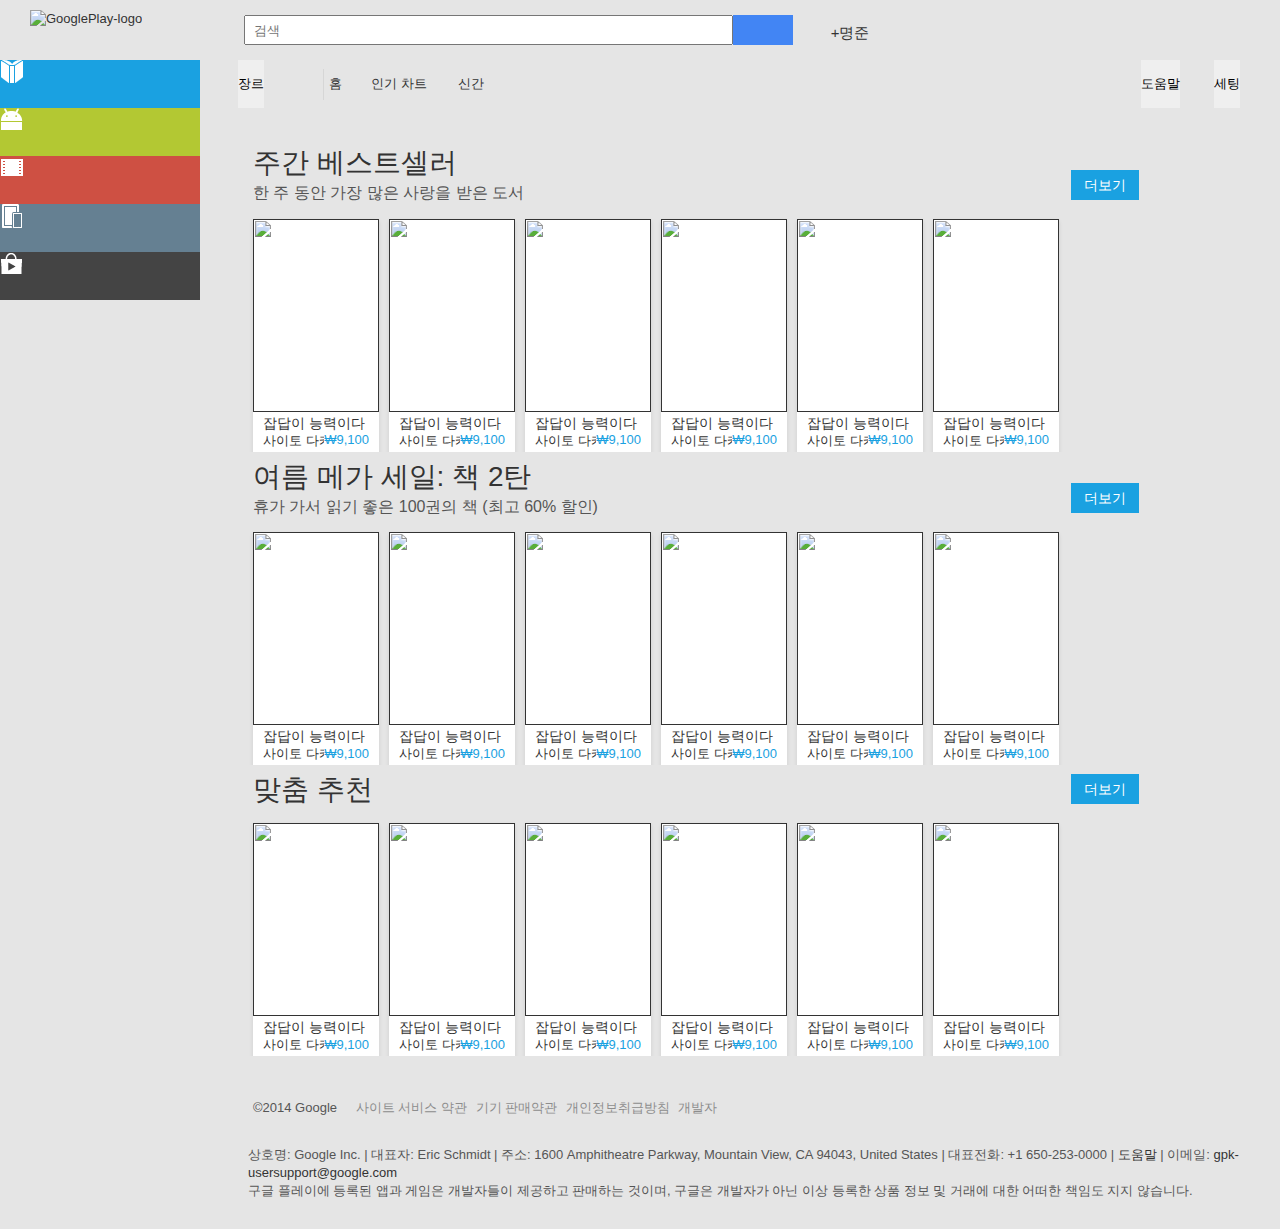
==== index.html @ 92512739 "week3,4" ====
<!DOCTYPE html>
<html lang="ko">
<head>
  <meta charset="utf-8">
  <title>내 Google Play 페이지</title>
  <link rel="stylesheet" type="text/css" href="./css/reset.css" />  
  <link rel="stylesheet" type="text/css" href="./css/header.css" />
  <link rel="stylesheet" type="text/css" href="./css/main.css"/>
  <link rel="stylesheet" type="text/css" href="./css/footer.css" /> 
</head>

<body>
  <header>
    <div class="logo-div">
      <img src="https://www.gstatic.com/android/market_images/web/play_logo.png" alt="GooglePlay-logo">
    </div>   

    <div class="search-div">
      <div class="search-input">
        <form action="temp.asp">
          <input class="search-bar-input" type="text" name="search-bar-input" placeholder="검색">
        </form>
      </div>
      <div class="search-button">
        <button value="Submit">
          <span id="search-icon"></span>
        </button>
      </div>
    </div>


    <div class="account-div">
      <div class="to-googlePlus">
        <a href="https://www.google.com">+명준</a>
      </div>

      <div class="tap-menu">
        <div class="tab-menu-app"></div>
        <div class="tab-menu-notice"></div>
        <div class="tab-menu-stream"></div>
        <div class="tab-menu-me"></div>
      </div>
    </div>
  </header>

  <main>
    <nav>
      <span class="showAllNav">
        <span class="showAllArrow"></span>
      </span>
      <ul id="nav-list">
        <li class="nav-list-books">
          <a href="https://play.google.com">
            <span class="icon-container">
              <span class="icon"></span>
            </span>
          </a>
          <ul></ul>
        </li>
        <li class="nav-list-apps">
          <a href="https://play.google.com">
            <span class="icon-container">
              <span class="icon"></span>
            </span>
          </a>
          <ul></ul>
        </li>
        <li class="nav-list-movies">
          <a href="https://play.google.com">
            <span class="icon-container">
              <span class="icon"></span>
            </span>
          </a>
          <ul></ul>
        </li>
        <li class="nav-list-devices">
          <a href="https://play.google.com">
            <span class="icon-container">
              <span class="icon"></span>
            </span>
          </a>
          <ul></ul>
        </li>
        <li class="nav-list-store">
          <a href="https://play.google.com">
            <span class="icon-container">
              <span class="icon"></span>
            </span>
          </a>
          <ul></ul>
        </li>
      </ul>
    </nav>

    <div class="action-bar">
      <div class="sort-button">
        <button>장르</button>
      </div>
      <div class="spacer">
        <div class="space-liner"></div>
      </div>
      <div class="home">          
        <a href="https://play.google.com">홈</a>
      </div>
      <div class="favor-chart">       
        <a href="https://play.google.com">인기 차트</a>
      </div>
      <div class="new-book">
        <a href="https://play.google.com">신간</a>
      </div>

      <div class="helps">
        <button>도움말</button>
      </div>
      <div class="settings">
        <button>세팅</button>
      </div>
    </div>    

    <section>
      <ul id="categories">
        <li>
          <div class="category-head">
            <a href="" class="title-link">주간 베스트셀러</a>
            <a href="" class="show-more-button">더보기</a>
            <a href="" class="subtitle">한 주 동안 가장 많은 사랑을 받은 도서</a>
          </div>

          <div class="book-shelf">
            <div class="book-wrap">
              <a href="" class="cover-link">      
              <figure class="book-cover">
                <img src="http://cfile5.uf.tistory.com/image/233A8642530D3F69266186"></img>
              </figure>
              </a>
              <div class="book-desc">
                <a href="" class="title">잡답이 능력이다</a>
                <div class="sub">
                 <a href="" class="sub-title">사이토 다카시</a>
                 <button class="price-and-buy">₩9,100</button>
                </div>
              </div>
            </div>

            <div class="book-wrap">
              <a href="" class="cover-link">      
              <figure class="book-cover">
                <img src="http://cfile5.uf.tistory.com/image/233A8642530D3F69266186"></img>
              </figure>
              </a>
              <div class="book-desc">
                <a href="" class="title">잡답이 능력이다</a>
                <div class="sub">
                 <a href="" class="sub-title">사이토 다카시</a>
                 <button class="price-and-buy">₩9,100</button>
                </div>
              </div>
            </div>

            <div class="book-wrap">
              <a href="" class="cover-link">      
              <figure class="book-cover">
                <img src="http://cfile5.uf.tistory.com/image/233A8642530D3F69266186"></img>
              </figure>
              </a>
              <div class="book-desc">
                <a href="" class="title">잡답이 능력이다</a>
                <div class="sub">
                 <a href="" class="sub-title">사이토 다카시</a>
                 <button class="price-and-buy">₩9,100</button>
                </div>
              </div>
            </div>

            <div class="book-wrap">
              <a href="" class="cover-link">      
              <figure class="book-cover">
                <img src="http://cfile5.uf.tistory.com/image/233A8642530D3F69266186"></img>
              </figure>
              </a>
              <div class="book-desc">
                <a href="" class="title">잡답이 능력이다</a>
                <div class="sub">
                 <a href="" class="sub-title">사이토 다카시</a>
                 <button class="price-and-buy">₩9,100</button>
                </div>
              </div>
            </div>

            <div class="book-wrap">
              <a href="" class="cover-link">      
              <figure class="book-cover">
                <img src="http://cfile5.uf.tistory.com/image/233A8642530D3F69266186"></img>
              </figure>
              </a>
              <div class="book-desc">
                <a href="" class="title">잡답이 능력이다</a>
                <div class="sub">
                 <a href="" class="sub-title">사이토 다카시</a>
                 <button class="price-and-buy">₩9,100</button>
                </div>
              </div>
            </div>

            <div class="book-wrap">
              <a href="" class="cover-link">      
              <figure class="book-cover">
                <img src="http://cfile5.uf.tistory.com/image/233A8642530D3F69266186"></img>
              </figure>
              </a>
              <div class="book-desc">
                <a href="" class="title">잡답이 능력이다</a>
                <div class="sub">
                 <a href="" class="sub-title">사이토 다카시</a>
                 <button class="price-and-buy">₩9,100</button>
                </div>
              </div>
            </div>
          </div>
        </li>

        <li>
          <div class="category-head">
            <a href="" class="title-link">여름 메가 세일: 책 2탄</a>
            <a href="" class="show-more-button">더보기</a>
            <a href="" class="subtitle">휴가 가서 읽기 좋은 100권의 책 (최고 60% 할인)</a>
          </div>

          <div class="book-shelf">
            <div class="book-wrap">
              <a href="" class="cover-link">      
              <figure class="book-cover">
                <img src="http://cfile5.uf.tistory.com/image/233A8642530D3F69266186"></img>
              </figure>
              </a>
              <div class="book-desc">
                <a href="" class="title">잡답이 능력이다</a>
                <div class="sub">
                 <a href="" class="sub-title">사이토 다카시</a>
                 <button class="price-and-buy">₩9,100</button>
                </div>
              </div>
            </div>

            <div class="book-wrap">
              <a href="" class="cover-link">      
              <figure class="book-cover">
                <img src="http://cfile5.uf.tistory.com/image/233A8642530D3F69266186"></img>
              </figure>
              </a>
              <div class="book-desc">
                <a href="" class="title">잡답이 능력이다</a>
                <div class="sub">
                 <a href="" class="sub-title">사이토 다카시</a>
                 <button class="price-and-buy">₩9,100</button>
                </div>
              </div>
            </div>

            <div class="book-wrap">
              <a href="" class="cover-link">      
              <figure class="book-cover">
                <img src="http://cfile5.uf.tistory.com/image/233A8642530D3F69266186"></img>
              </figure>
              </a>
              <div class="book-desc">
                <a href="" class="title">잡답이 능력이다</a>
                <div class="sub">
                 <a href="" class="sub-title">사이토 다카시</a>
                 <button class="price-and-buy">₩9,100</button>
                </div>
              </div>
            </div>

            <div class="book-wrap">
              <a href="" class="cover-link">      
              <figure class="book-cover">
                <img src="http://cfile5.uf.tistory.com/image/233A8642530D3F69266186"></img>
              </figure>
              </a>
              <div class="book-desc">
                <a href="" class="title">잡답이 능력이다</a>
                <div class="sub">
                 <a href="" class="sub-title">사이토 다카시</a>
                 <button class="price-and-buy">₩9,100</button>
                </div>
              </div>
            </div>

            <div class="book-wrap">
              <a href="" class="cover-link">      
              <figure class="book-cover">
                <img src="http://cfile5.uf.tistory.com/image/233A8642530D3F69266186"></img>
              </figure>
              </a>
              <div class="book-desc">
                <a href="" class="title">잡답이 능력이다</a>
                <div class="sub">
                 <a href="" class="sub-title">사이토 다카시</a>
                 <button class="price-and-buy">₩9,100</button>
                </div>
              </div>
            </div>

            <div class="book-wrap">
              <a href="" class="cover-link">      
              <figure class="book-cover">
                <img src="http://cfile5.uf.tistory.com/image/233A8642530D3F69266186"></img>
              </figure>
              </a>
              <div class="book-desc">
                <a href="" class="title">잡답이 능력이다</a>
                <div class="sub">
                 <a href="" class="sub-title">사이토 다카시</a>
                 <button class="price-and-buy">₩9,100</button>
                </div>
              </div>
            </div>
          </div>
        </li>

        <li>
          <div class="category-head">
            <a href="" class="title-link">맞춤 추천</a>
            <a href="" class="show-more-button">더보기</a>
            <a href="" class="subtitle"></a>
          </div>

          <div class="book-shelf">
            <div class="book-wrap">
              <a href="" class="cover-link">      
              <figure class="book-cover">
                <img src="http://cfile5.uf.tistory.com/image/233A8642530D3F69266186"></img>
              </figure>
              </a>
              <div class="book-desc">
                <a href="" class="title">잡답이 능력이다</a>
                <div class="sub">
                 <a href="" class="sub-title">사이토 다카시</a>
                 <button class="price-and-buy">₩9,100</button>
                </div>
              </div>
            </div>

            <div class="book-wrap">
              <a href="" class="cover-link">      
              <figure class="book-cover">
                <img src="http://cfile5.uf.tistory.com/image/233A8642530D3F69266186"></img>
              </figure>
              </a>
              <div class="book-desc">
                <a href="" class="title">잡답이 능력이다</a>
                <div class="sub">
                 <a href="" class="sub-title">사이토 다카시</a>
                 <button class="price-and-buy">₩9,100</button>
                </div>
              </div>
            </div>

            <div class="book-wrap">
              <a href="" class="cover-link">      
              <figure class="book-cover">
                <img src="http://cfile5.uf.tistory.com/image/233A8642530D3F69266186"></img>
              </figure>
              </a>
              <div class="book-desc">
                <a href="" class="title">잡답이 능력이다</a>
                <div class="sub">
                 <a href="" class="sub-title">사이토 다카시</a>
                 <button class="price-and-buy">₩9,100</button>
                </div>
              </div>
            </div>

            <div class="book-wrap">
              <a href="" class="cover-link">      
              <figure class="book-cover">
                <img src="http://cfile5.uf.tistory.com/image/233A8642530D3F69266186"></img>
              </figure>
              </a>
              <div class="book-desc">
                <a href="" class="title">잡답이 능력이다</a>
                <div class="sub">
                 <a href="" class="sub-title">사이토 다카시</a>
                 <button class="price-and-buy">₩9,100</button>
                </div>
              </div>
            </div>

            <div class="book-wrap">
              <a href="" class="cover-link">      
              <figure class="book-cover">
                <img src="http://cfile5.uf.tistory.com/image/233A8642530D3F69266186"></img>
              </figure>
              </a>
              <div class="book-desc">
                <a href="" class="title">잡답이 능력이다</a>
                <div class="sub">
                 <a href="" class="sub-title">사이토 다카시</a>
                 <button class="price-and-buy">₩9,100</button>
                </div>
              </div>
            </div>

            <div class="book-wrap">
              <a href="" class="cover-link">      
              <figure class="book-cover">
                <img src="http://cfile5.uf.tistory.com/image/233A8642530D3F69266186"></img>
              </figure>
              </a>
              <div class="book-desc">
                <a href="" class="title">잡답이 능력이다</a>
                <div class="sub">
                 <a href="" class="sub-title">사이토 다카시</a>
                 <button class="price-and-buy">₩9,100</button>
                </div>
              </div>
            </div>
          </div>
        </li>
      </ul>
    </section>
  </main>

  <div class="float-clear"></div>

  <footer>
    <div class="footer-links-container">
      <span class="copyright">©2014 Google</span>
      <a href="https://play.google.com/intl/ko_kr/about/play-terms.html" class="footer-link">사이트 서비스 약관</a>
      <a href="https://play.google.com/intl/ko_kr/about/device-terms.html" class="footer-link">기기 판매약관</a>
      <a href="https://support.google.com/googleplay/answer/1196018?hl=ko&authuser=0" class="footer-link">개인정보취급방침</a>
      <a href="http://developer.android.com/index.html" class="footer-link">개발자</a>
    </div>

    <div class="sub-footer"> 
      상호명: Google Inc. | 대표자: Eric Schmidt | 주소: 1600 Amphitheatre Parkway, Mountain View, CA 94043, United States | 대표전화: +1 650-253-0000 |
      <a href="" class="id-no-nav"> 도움말</a>
      | 이메일: 
      <a href="mailto:gpk-usersupport@google.com" class="mailto">gpk-usersupport@google.com</a>
    </div>

    <div class="sub-footer">
      구글 플레이에 등록된 앱과 게임은 개발자들이 제공하고 판매하는 것이며, 구글은 개발자가 아닌 이상 등록한 상품 정보 및 거래에 대한 어떠한 책임도 지지 않습니다.
    </div>
  </footer>
</body>
</html>
---- css/header.css ----
body {
  background-color: #e5e5e5;
  color: #333;
  font-family: "Roboto", Arial, sans-Serief;
  font-size: 13px;
  line-height: 1.4;
  height: 100%;
  width: 100%; }

a {
  color: #333;
  text-decoration: none; }
  a:visited {
    color: #333; }

header {
  bottom: 0;
  display: -webkit-flex;
  display: flex;
  height: 60px;
  left: 0;
  min-width: 750px;
  position: relative;
  right: 0;
  width: 100%; }

.logo-div {
  display: inline-block;
  flex: initial;
  webkit-flex: initial;
  max-width: 244px;
  min-width: 244px;
  position: relative; }
  .logo-div img {
    height: 39px;
    padding: 10px 30px 10px 30px;
    width: 183px; }

.search-div {
  display: -webkit-flex;
  display: flex;
  flex: 6;
  webkit-flex: 6;
  height: 60px;
  min-width: 200px;
  position: relative;
  width: 650px; }
  .search-div .search-input {
    flex: initial;
    webkit-flex: initial;
    width: 100%; }
    .search-div .search-input form input {
      box-sizing: border-box;
      display: inline-block;
      height: 30px;
      margin: 15px 0 15px 0;
      padding: 0 8px 0 8px;
      width: 100%; }
  .search-div .search-button {
    box-sizing: border-box;
    flex: none;
    webkit-flex: none;
    height: 30px;
    margin: 15px 0 15px 0;
    width: 60px; }
    .search-div .search-button button {
      background: #4285f4;
      box-sizing: border-box;
      width: 60px; }
      .search-div .search-button button span {
        background-image: url("//ssl.gstatic.com/gb/images/v1_2e543709.png");
        background-position: -69px -349px;
        background-size: 112px 1828px;
        display: block;
        height: 30px;
        margin: 0 auto;
        width: 30px; }

.account-div {
  align-items: center;
  display: flex;
  flex: 5;
  webkit-flex: 5;
  height: 60px;
  min-width: 270px;
  padding-left: 30px;
  position: relative;
  width: 371px; }
  .account-div .to-googlePlus {
    font-size: 15px;
    height: 24px;
    padding-right: 15px;
    position: relative;
    vertical-align: middle;
    width: 60px; }
    .account-div .to-googlePlus a {
      left: 8px;
      position: absolute;
      top: 4px; }
  .account-div .tab-menu {
    height: 30px;
    min-width: 195px;
    padding-right: 30px;
    position: relative;
    vertical-align: middle;
    overflow: hidden; }
---- css/main.css ----
main {
  position: relative; }
  main nav {
    background-color: rgba(245, 245, 245, 0.95);
    float: left;
    height: 240px;
    position: absolute;
    width: 200px; }
    main nav span {
      display: inline-block;
      float: left;
      height: 240px;
      width: 24px; }
      main nav span .showAllArrow {
        background-image: url([data-uri]);
        display: block;
        height: 24px;
        position: absolute;
        top: 132px;
        width: 24px; }
    main nav ul {
      display: block; }
      main nav ul .nav-list-books {
        background-color: #1aa1e1;
        background-image: url([data-uri]);
        top: 0px; }
      main nav ul .nav-list-apps {
        background-color: #b3c833;
        background-image: url([data-uri]);
        top: 48px; }
      main nav ul .nav-list-movies {
        background-color: #ce5043;
        background-image: url([data-uri]);
        top: 96px; }
      main nav ul .nav-list-devices {
        background-color: #658092;
        background-image: url([data-uri]);
        top: 144px; }
      main nav ul .nav-list-store {
        background-color: #444;
        background-image: url([data-uri]);
        top: 192px; }
      main nav ul li {
        background-repeat: no-repeat;
        display: inline-block;
        height: 48px;
        left: 0px;
        position: absolute;
        width: 200px; }
        main nav ul li a {
          display: block;
          height: 48px;
          width: 200px; }
  main .action-bar {
    height: 48px;
    position: relative;
    width: 100%; }
    main .action-bar div {
      display: block;
      float: left;
      height: 48px;
      line-height: 48px;
      text-align: middle; }
    main .action-bar .sort-button {
      margin-left: 238px;
      width: 80px; }
    main .action-bar .spacer {
      width: 11px; }
      main .action-bar .spacer .space-liner {
        background-color: #d6d6d6;
        height: 64%;
        margin: 9px 5px 9px 5px;
        width: 1px; }
    main .action-bar .home {
      width: 42px; }
    main .action-bar .favor-chart {
      width: 87px; }
    main .action-bar .new-book {
      width: 56px; }
    main .action-bar .helps {
      position: absolute;
      right: 100px; }
    main .action-bar .settings {
      position: absolute;
      right: 40px; }
  main section {
    float: right;
    margin-top: 25px;
    width: 100%; }

#categories {
  margin: 5px 0 15px 0; }
  #categories .category-head {
    box-sizing: border-box;
    margin: 0 50px 0 248px;
    min-height: 37px;
    min-width: 680px;
    font-size: 28px;
    font-weight: 100;
    padding: 5px;
    position: relative;
    width: 70%; }
    #categories .category-head .show-more-button {
      background-color: #1aa1e1;
      border: 1px;
      bottom: 14px;
      box-sizing: border-box;
      color: #fff;
      display: inline-block;
      font-family: "Roboto", sans-serif;
      font-size: 14px;
      font-style: normal;
      font-weight: 500;
      height: 30px;
      line-height: 30px;
      margin-top: 5px;
      min-width: 40px;
      padding: 0 13px;
      position: absolute;
      right: 5px;
      text-align: middle;
      vertical-align: middle; }
    #categories .category-head .subtitle {
      color: #555;
      display: block;
      font-size: 16px;
      font-style: normal;
      font-weight: 300;
      padding-bottom: 4px; }
  #categories .book-shelf {
    box-sizing: border-box;
    height: 238px;
    margin-left: 248px;
    max-height: 340px;
    min-width: 680px;
    overflow: hidden; }
    #categories .book-shelf .book-wrap {
      box-shadow: 0 2px 4px rgba(0, 0, 0, 0.1);
      background-color: #fff;
      height: 100%;
      float: left;
      margin: 5px;
      width: 126px; }
      #categories .book-shelf .book-wrap a {
        display: block;
        height: 193px;
        width: 126px; }
      #categories .book-shelf .book-wrap .book-cover {
        height: 193px;
        width: 126px; }
        #categories .book-shelf .book-wrap .book-cover img {
          height: 193px;
          width: 126px; }
      #categories .book-shelf .book-wrap .book-desc {
        padding-top: 4px;
        height: 46px;
        max-height: 50px;
        display: border-box;
        padding: 0 10px; }
        #categories .book-shelf .book-wrap .book-desc .title {
          height: 17px;
          font-size: 14px;
          line-height: 17px;
          margin-top: 3px;
          color: #333;
          display: block; }
          #categories .book-shelf .book-wrap .book-desc .title:hover {
            text-decoration: underline; }
        #categories .book-shelf .book-wrap .book-desc .sub {
          height: 22px;
          position: relative;
          overflow: hidden; }
          #categories .book-shelf .book-wrap .book-desc .sub .sub-title {
            height: 15px;
            display: block;
            float: left; }
            #categories .book-shelf .book-wrap .book-desc .sub .sub-title:hover {
              text-decoration: underline; }
          #categories .book-shelf .book-wrap .book-desc .sub button {
            position: absolute;
            right: 0px;
            bottom: 4px;
            display: block;
            float: right;
            background-color: #fff;
            color: #1aa1e1; }
            #categories .book-shelf .book-wrap .book-desc .sub button:hover {
              text-decoration: underline; }
---- css/footer.css ----
body .float-clear {
  clear: both; }

footer {
  background-color: #e5e5e5;
  color: #555;
  font-weight: 400;
  height: 128px;
  padding-bottom: 30px;
  width: 100%; }
  footer div {
    margin-left: 248px; }
  footer .footer-links-container {
    padding: 28px 5px; }
    footer .footer-links-container a {
      margin-left: 5px; }
    footer .footer-links-container .copyright {
      margin-right: 10px; }
    footer .footer-links-container .footer-link {
      color: #8d8d8d;
      margin-left: 5px; }
      footer .footer-links-container .footer-link:hover {
        text-decoration: underline; }
  footer .sub-footer .id-no-nav:hover {
    text-decoration: underline; }
  footer .sub-footer .mailto:hover {
    text-decoration: underline; }
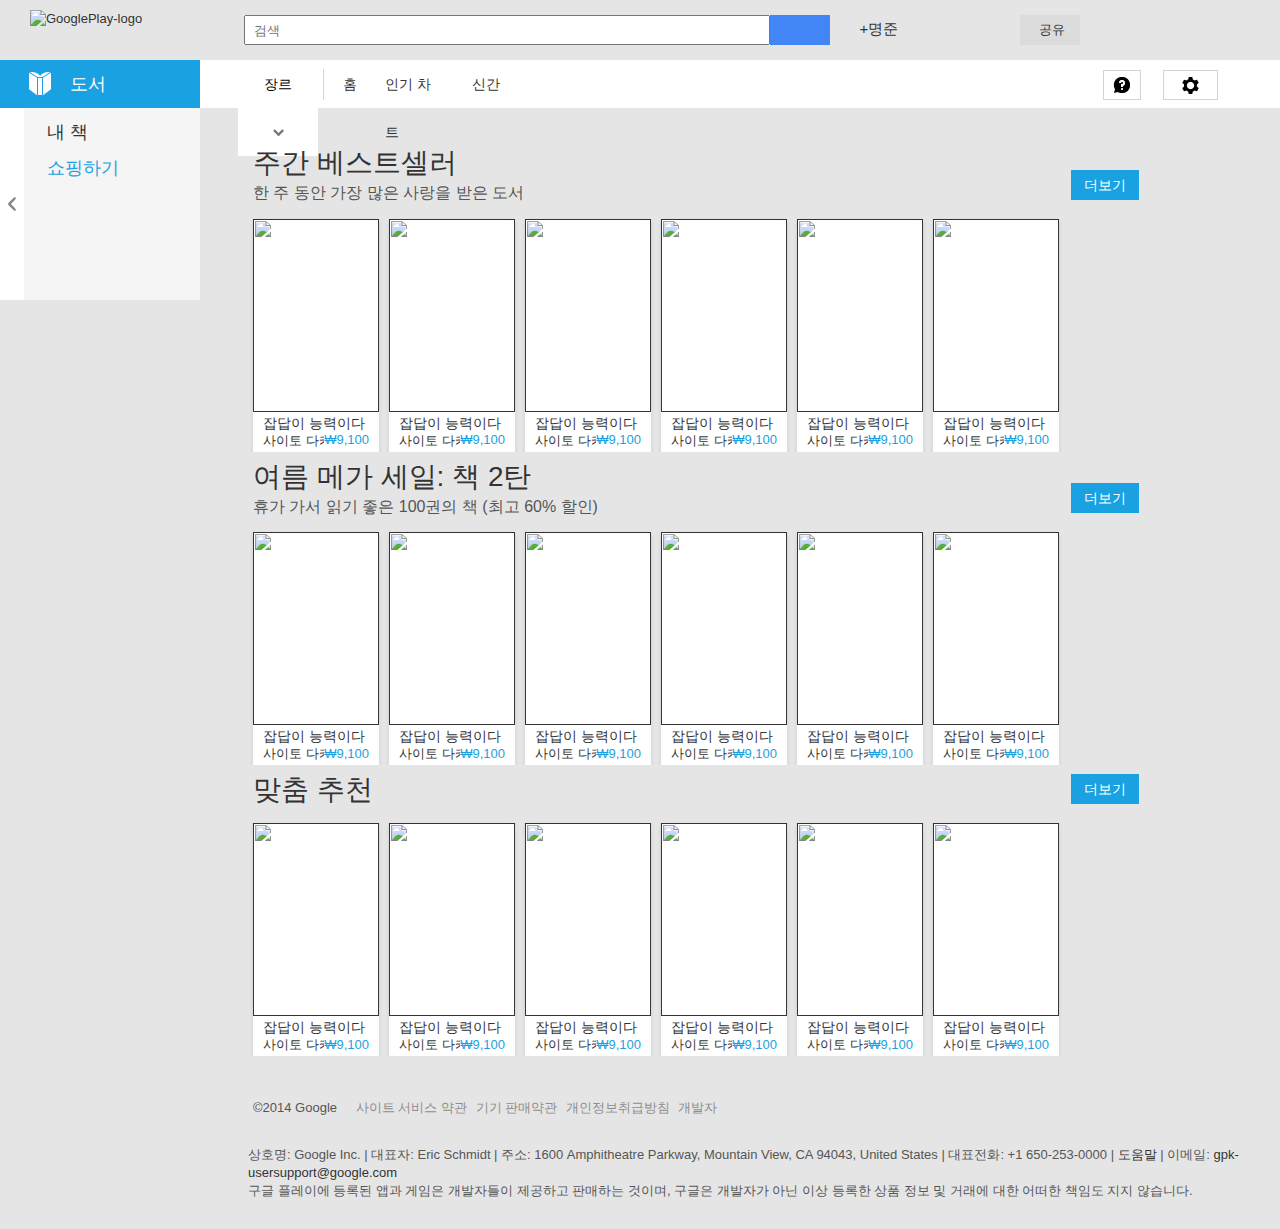
==== commit b816bc94: "mission1" ====
--- a/index.html
+++ b/index.html
@@ -13,7 +13,7 @@
   <header>
     <div class="logo-div">
       <img src="https://www.gstatic.com/android/market_images/web/play_logo.png" alt="GooglePlay-logo">
-    </div>   
+    </div>
 
     <div class="search-div">
       <div class="search-input">
@@ -34,11 +34,16 @@
         <a href="https://www.google.com">+명준</a>
       </div>
 
-      <div class="tap-menu">
+      <div class="tab-menu">
+        <div class="tab-menu-choice"></div>
         <div class="tab-menu-app"></div>
         <div class="tab-menu-notice"></div>
-        <div class="tab-menu-stream"></div>
-        <div class="tab-menu-me"></div>
+        <div class="tab-menu-stream">
+          <span>공유</span>
+        </div>
+        <div class="tab-menu-me">
+          <div class="icon"></div>
+        </div>
       </div>
     </div>
   </header>
@@ -48,53 +53,38 @@
       <span class="showAllNav">
         <span class="showAllArrow"></span>
       </span>
-      <ul id="nav-list">
-        <li class="nav-list-books">
-          <a href="https://play.google.com">
-            <span class="icon-container">
-              <span class="icon"></span>
-            </span>
-          </a>
-          <ul></ul>
+
+
+      <div class="nav-on-action-bar">
+        <a class="link" href="https://play.google.com">
+          <span class="icon-container">
+            <span class="icon"></span>
+          </span>
+          
+          <span class="title">도서</span>
+          </span>
+        </a>
+      </div>
+
+      <ul class="subNav">
+        <li class="subNav-option">
+          <a href="" class="link">내 책</a>
         </li>
-        <li class="nav-list-apps">
-          <a href="https://play.google.com">
-            <span class="icon-container">
-              <span class="icon"></span>
-            </span>
-          </a>
-          <ul></ul>
-        </li>
-        <li class="nav-list-movies">
-          <a href="https://play.google.com">
-            <span class="icon-container">
-              <span class="icon"></span>
-            </span>
-          </a>
-          <ul></ul>
-        </li>
-        <li class="nav-list-devices">
-          <a href="https://play.google.com">
-            <span class="icon-container">
-              <span class="icon"></span>
-            </span>
-          </a>
-          <ul></ul>
-        </li>
-        <li class="nav-list-store">
-          <a href="https://play.google.com">
-            <span class="icon-container">
-              <span class="icon"></span>
-            </span>
-          </a>
-          <ul></ul>
+        <li class="subNav-option">
+          <a href="" class="chosen link">쇼핑하기</a>
         </li>
       </ul>
+
     </nav>
 
     <div class="action-bar">
-      <div class="sort-button">
-        <button>장르</button>
+      <div class="genre-button">
+        <button>
+          <span class="title">장르</span>
+          <span class="button-icon">
+            
+          </span>
+        </button>
       </div>
       <div class="spacer">
         <div class="space-liner"></div>
@@ -109,17 +99,23 @@
         <a href="https://play.google.com">신간</a>
       </div>
 
-      <div class="helps">
-        <button>도움말</button>
-      </div>
-      <div class="settings">
-        <button>세팅</button>
+      <div class="options">
+        <div class="helps">
+          <button>
+            <span class="icon"></span>
+          </button>
+        </div>
+        <div class="settings">
+          <button>
+            <span class="icon"></span>
+          </button>
+        </div>        
       </div>
     </div>    
 
     <section>
       <ul id="categories">
-        <li>
+        <li class="category">
           <div class="category-head">
             <a href="" class="title-link">주간 베스트셀러</a>
             <a href="" class="show-more-button">더보기</a>
@@ -219,7 +215,7 @@
           </div>
         </li>
 
-        <li>
+        <li class="category">
           <div class="category-head">
             <a href="" class="title-link">여름 메가 세일: 책 2탄</a>
             <a href="" class="show-more-button">더보기</a>
@@ -319,7 +315,7 @@
           </div>
         </li>
 
-        <li>
+        <li class="category">
           <div class="category-head">
             <a href="" class="title-link">맞춤 추천</a>
             <a href="" class="show-more-button">더보기</a>
--- a/css/header.css
+++ b/css/header.css
@@ -12,25 +12,24 @@
   text-decoration: none; }
   a:visited {
     color: #333; }
+  a:hover {
+    border: 1px solid blue; }
+
+button:hover {
+  border: 1px solid blue; }
 
 header {
-  bottom: 0;
   display: -webkit-flex;
   display: flex;
   height: 60px;
-  left: 0;
   min-width: 750px;
-  position: relative;
-  right: 0;
-  width: 100%; }
+  position: relative; }
 
 .logo-div {
-  display: inline-block;
   flex: initial;
   webkit-flex: initial;
   max-width: 244px;
-  min-width: 244px;
-  position: relative; }
+  min-width: 244px; }
   .logo-div img {
     height: 39px;
     padding: 10px 30px 10px 30px;
@@ -39,8 +38,8 @@
 .search-div {
   display: -webkit-flex;
   display: flex;
-  flex: 6;
-  webkit-flex: 6;
+  flex: 3;
+  webkit-flex: 3;
   height: 60px;
   min-width: 200px;
   position: relative;
@@ -79,28 +78,67 @@
 .account-div {
   align-items: center;
   display: flex;
-  flex: 5;
-  webkit-flex: 5;
+  flex: 2;
+  webkit-flex: 2;
   height: 60px;
   min-width: 270px;
-  padding-left: 30px;
+  padding: 0 30px 0 30px;
   position: relative;
   width: 371px; }
   .account-div .to-googlePlus {
     font-size: 15px;
     height: 24px;
     padding-right: 15px;
-    position: relative;
-    vertical-align: middle;
     width: 60px; }
-    .account-div .to-googlePlus a {
-      left: 8px;
-      position: absolute;
-      top: 4px; }
   .account-div .tab-menu {
     height: 30px;
     min-width: 195px;
-    padding-right: 30px;
-    position: relative;
     vertical-align: middle;
     overflow: hidden; }
+    .account-div .tab-menu div:hover {
+      border: 1px solid blue; }
+    .account-div .tab-menu .tab-menu-choice {
+      display: inline-block; }
+    .account-div .tab-menu .tab-menu-app {
+      background-image: url("//ssl.gstatic.com/gb/images/v1_2e543709.png");
+      background-size: 112px 1828px;
+      display: inline-block;
+      background-position: -51px -452px;
+      opacity: .55;
+      height: 30px;
+      width: 30px; }
+    .account-div .tab-menu .tab-menu-notice {
+      background-image: url("//ssl.gstatic.com/gb/images/v1_2e543709.png");
+      background-position: 5px -69px;
+      background-size: 112px 1828px;
+      display: inline-block;
+      height: 30px;
+      opacity: 0.55;
+      padding-left: 15px;
+      width: 30px; }
+    .account-div .tab-menu .tab-menu-stream {
+      background: rgba(0, 0, 0, 0.04);
+      box-sizing: border-box;
+      display: inline-block;
+      height: 30px;
+      padding-left: 15px;
+      width: 60px;
+      position: relative; }
+      .account-div .tab-menu .tab-menu-stream span {
+        line-height: 30px;
+        padding-left: 4px;
+        position: absolute; }
+    .account-div .tab-menu .tab-menu-me {
+      display: inline-block;
+      height: 30px;
+      padding-left: 15px;
+      position: relative;
+      width: 30px; }
+      .account-div .tab-menu .tab-menu-me .icon {
+        background-image: url(//lh4.googleusercontent.com/--vpjwM_O7vs/AAAAAAAAAAI/AAAAAAAAAAA/C58D7pBOf68/s32-c/photo.jpg);
+        background-size: 30px 30px;
+        border-radius: 50%;
+        border-radius: 15px;
+        height: 30px;
+        position: absolute;
+        width: 30px; }
--- a/css/main.css
+++ b/css/main.css
@@ -5,65 +5,102 @@
     float: left;
     height: 240px;
     position: absolute;
-    width: 200px; }
-    main nav span {
+    width: 200px;
+    z-index: 999; }
+    main nav .showAllNav {
+      background-color: #fff;
       display: inline-block;
       float: left;
       height: 240px;
-      width: 24px; }
-      main nav span .showAllArrow {
+      position: absolute;
+      width: 24px;
+      z-index: -1; }
+      main nav .showAllNav .showAllArrow {
         background-image: url([data-uri]);
         display: block;
         height: 24px;
         position: absolute;
         top: 132px;
         width: 24px; }
-    main nav ul {
-      display: block; }
-      main nav ul .nav-list-books {
-        background-color: #1aa1e1;
-        background-image: url([data-uri]);
-        top: 0px; }
-      main nav ul .nav-list-apps {
-        background-color: #b3c833;
-        background-image: url([data-uri]);
-        top: 48px; }
-      main nav ul .nav-list-movies {
-        background-color: #ce5043;
-        background-image: url([data-uri]);
-        top: 96px; }
-      main nav ul .nav-list-devices {
-        background-color: #658092;
-        background-image: url([data-uri]);
-        top: 144px; }
-      main nav ul .nav-list-store {
-        background-color: #444;
-        background-image: url([data-uri]);
-        top: 192px; }
-      main nav ul li {
-        background-repeat: no-repeat;
-        display: inline-block;
+    main nav .nav-on-action-bar {
+      background-color: #1aa1e1; }
+      main nav .nav-on-action-bar .link {
+        display: block;
         height: 48px;
-        left: 0px;
-        position: absolute;
+        position: relative;
         width: 200px; }
-        main nav ul li a {
-          display: block;
+        main nav .nav-on-action-bar .link .icon-container {
+          display: inline-block;
           height: 48px;
-          width: 200px; }
+          width: 65px; }
+          main nav .nav-on-action-bar .link .icon-container .icon {
+            background-color: #1aa1e1;
+            background-image: url([data-uri]);
+            display: inline-block;
+            height: 24px;
+            margin: 12px 0 0 28px;
+            width: 24px; }
+        main nav .nav-on-action-bar .link .title {
+          color: #fff;
+          display: inline-block;
+          font-size: 18px;
+          left: 70px;
+          line-height: 20px;
+          position: absolute;
+          top: 14px;
+          vertical-align: middle;
+          width: 127px; }
+    main nav .subNav {
+      display: block;
+      font-size: 18px;
+      left: 24px;
+      padding: 6px 0;
+      position: absolute;
+      width: 176px; }
+      main nav .subNav .subNav-option {
+        display: block;
+        height: 36px;
+        width: 176px; }
+        main nav .subNav .subNav-option .link {
+          box-sizing: border-box;
+          display: inline-block;
+          height: 36px;
+          line-height: 20px;
+          padding: 8px 12px 8px 23px;
+          width: 176px; }
+          main nav .subNav .subNav-option .link:hover {
+            border: 1px solid blue; }
+        main nav .subNav .subNav-option .chosen {
+          color: #1aa1e1; }
   main .action-bar {
+    background: #fff;
+    font-size: 14px;
     height: 48px;
+    min-width: 964px;
     position: relative;
     width: 100%; }
     main .action-bar div {
-      display: block;
+      box-sizing: border-box;
+      display: inline-block;
       float: left;
       height: 48px;
       line-height: 48px;
       text-align: middle; }
-    main .action-bar .sort-button {
-      margin-left: 238px;
-      width: 80px; }
+    main .action-bar .genre-button {
+      margin-left: 238px; }
+      main .action-bar .genre-button button {
+        background-color: #fff;
+        padding: 0 14px;
+        width: 80px; }
+      main .action-bar .genre-button .button-icon {
+        background-image: url([data-uri]);
+        background-position-y: center;
+        background-repeat: no-repeat;
+        display: inline-block;
+        height: 15px;
+        margin: 17px 3px 1px 3px;
+        vertical-align: top;
+        width: 15px; }
     main .action-bar .spacer {
       width: 11px; }
       main .action-bar .spacer .space-liner {
@@ -72,17 +109,68 @@
         margin: 9px 5px 9px 5px;
         width: 1px; }
     main .action-bar .home {
+      padding: 0 14px;
       width: 42px; }
     main .action-bar .favor-chart {
+      padding: 0 14px;
       width: 87px; }
     main .action-bar .new-book {
+      padding: 0 14px;
       width: 56px; }
-    main .action-bar .helps {
-      position: absolute;
-      right: 100px; }
-    main .action-bar .settings {
-      position: absolute;
-      right: 40px; }
+    main .action-bar .options {
+      display: block;
+      overflow: hidden;
+      position: absolute;
+      right: 40px;
+      width: 375px; }
+      main .action-bar .options .helps {
+        display: inline-block;
+        margin-left: 238px;
+        width: 50px; }
+        main .action-bar .options .helps button {
+          background-color: #fff;
+          border: 1px solid rgba(0, 0, 0, 0.17);
+          box-sizing: border-box;
+          color: #737373;
+          display: inline-block;
+          height: 30px;
+          line-height: 28px;
+          position: absolute;
+          top: 10px;
+          width: 38px; }
+          main .action-bar .options .helps button .icon {
+            background-image: url([data-uri]);
+            background-size: contain;
+            display: inline-block;
+            height: 21px;
+            margin: 3px 3px 1px 3px;
+            width: 21px; }
+          main .action-bar .options .helps button:hover {
+            border: 1px solid blue; }
+      main .action-bar .options .settings {
+        display: inline-block;
+        margin: 0 10px;
+        width: 55px; }
+        main .action-bar .options .settings button {
+          background-color: #fff;
+          border: 1px solid rgba(0, 0, 0, 0.17);
+          box-sizing: border-box;
+          color: #737373;
+          display: inline-block;
+          height: 30px;
+          line-height: 28px;
+          position: absolute;
+          top: 10px;
+          width: 55px; }
+          main .action-bar .options .settings button .icon {
+            background-image: url([data-uri]);
+            background-size: contain;
+            display: inline-block;
+            height: 21px;
+            margin-top: 4px;
+            width: 21px; }
+          main .action-bar .options .settings button:hover {
+            border: 1px solid blue; }
   main section {
     float: right;
     margin-top: 25px;
@@ -120,6 +208,8 @@
       right: 5px;
       text-align: middle;
       vertical-align: middle; }
+      #categories .category-head .show-more-button:hover {
+        border: 1px solid blue; }
     #categories .category-head .subtitle {
       color: #555;
       display: block;
